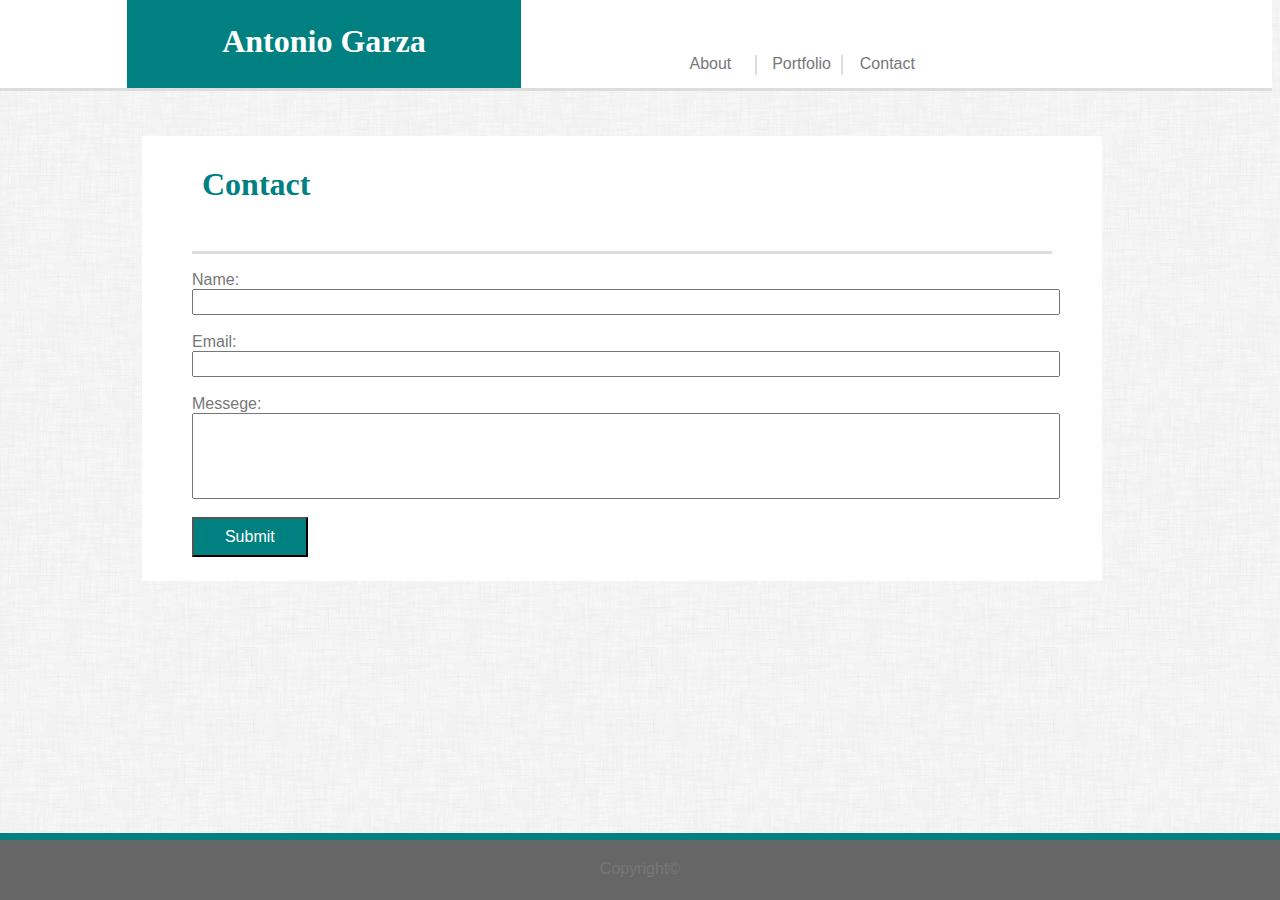
==== contact.html @ 49c5f1ff "basic structure" ====
<!DOCTYPE html>
<html lang="en">
<head>
    <meta charset="UTF-8">
    <meta name="viewport" content="width=device-width, initial-scale=1.0">
    <meta http-equiv="X-UA-Compatible" content="ie=edge">
    <title>Antonio</title>
    <link rel="stylesheet" type="text/css" href="assets/css/style.css">
</head>
<body>
    
  
  
<header>
    <h1 id="homes">Antonio Garza</h1>
</header>

<div class="miss1">
    <a id="menu1" href="index.html">About</a>
    <a id="menu2" href="portfolio.html">Portfolio</a>
    <a id="menu3" href="contact.html">Contact</a>
    
    
</div>


 <section>

    <br>
    <h2 class="porto">Contact</h2>
    <hr class="line1">
   
<div id="form">
    <form class="data">
        Name: <br>
        <input type="text" class="inside">
        <br>
        <br>
        Email:<br>
        <input type="email" class="inside">
        <br>
        <br>
        Messege:<br>
        <input type="text" id="messege">
        <br>
        <br>
        <input type="submit" id="sub">
    
    </form>
</div>    



 
</section>  
</body>
<footer>Copyright©</footer>

</html>
---- assets/css/style.css ----
body{ 
    margin-left: 0px;
    background-image: url("../images/dust_scratches.png"); 
    font-family: Arial, Helvetica, sans-serif;
}
header{
    margin: 0px;
    padding-left: 10%;
    border-bottom-style: solid;
    border-bottom-color: #ddd;
    background-color: #fff; 
}
h1{
   width: 30%;
   height: 40px;
   left: 95;
   top: -80px;
   right: 403;
   bottom: 100px;
   background-color: teal;
   color: white;
   font-family: Georgia, 'Times New Roman', Times, serif;
   text-align: center;
   padding: 25px;
   margin-bottom: 0px;
   margin-top: -10px;
}
section{
    position: absolute;
    background-image: url("/Users/Antonio/Basic-Portfolio/assets/images/dust_scratches.png");   
}
.miss1{
    font-family: Arial, Helvetica, sans-serif;
    color: #777777;
}
#menu1{
    position: absolute; top: 55px;right: 60%;bottom: 20px; left: 53%;
    color: #777777;
   
    text-align: center;
    text-decoration: none;
    width: 5%;
    height:20px;
}
#menu2{
    position: absolute; top: 55px;right: 60%;bottom: 20px; left: 59%;
    color: #777777;
    width: 5%;
    height:20px;
    text-decoration: none;
    border-color: #ddd;
    border-width: 2px;
    border-left-style: solid;
    border-right-style: solid;
    padding-left: 15px;
    padding-right: 5px;   
}
#menu3{
    color: #777777;
    position: absolute; top: 55px;right: 60%;bottom: 20px; left: 66%;
    padding-left: 15px;
    text-decoration: none;
}
h2{
    width: 910px;
    height: 85px;
    right: 1040px;
    bottom: 662px;
    margin-left:142px;
    margin-bottom: 0px;
    color: teal;
    background-color: white;
    font-family: Georgia, 'Times New Roman', Times, serif;
    z-index: 0;
    float: left;
    font-size: xx-large;
    padding-right: 0px;
    padding-left: 50px;
    padding-top: 30px; 
}
p{ 
    font-family: Arial, Helvetica, sans-serif;
    background-color: #fff;
    margin-top: 0px;
    height:600px; 
    border-top-style: solid;
    border-top-color: #ddd;
    padding-top: 28px;
    z-index: 3;
    padding-left: 100px;
    margin-left: 50px;
    width: 750px;
    padding-right: 10px;
    margin-right: 50px;
    line-height: 2.5;
    font-size: larger;    
}
#killa{  
    background-color: #ffffff;
    z-index: 1;
}
#selec{
    margin: 142px;
    background: #fff; 
}
#foto{
    margin-left:50px;
    float: left;
    padding-top: 10px;
    margin-top: 30px;
    padding-right: 30px;
    padding-bottom: 20px;
}
footer{
    color: #777777;
    Background-color: #666666;
    font-family: Arial, Helvetica, sans-serif;
    position: fixed; bottom: 0px;right: 0px;left: 0;height: 20px;
    text-align: center; padding: 20px;
    z-index: 4;
    border-top-style: solid;
    border-top-color: teal;
    border-top-width: 7px; 
}

.porto{
    padding: 30px;
    float: inherit;
    padding-bottom: 0px;
    padding-left: 60px;
    width: 870px;
}

.line1{
    clear: both;
    margin:0px;
    padding: 0px;
    width: 860px;
    height: 3px;
    color: rgb(106, 105, 105);
    background-color: #ddd;
    margin-left: 192px;
    border:0px;
    z-index: 2;
    position: absolute;
    
}

.grid-container {
    display: grid;
    grid-gap: 10px 10px;
    grid-template-columns: auto auto auto;
    background-color: #fff;
    padding-top: 40px;
    margin-left: 142px;
    padding-left: 40px;
    width: 920px;
}
.grid-item {
    background-color: rgba(255, 255, 255, 0.8);
    border: 1px solid rgba(0, 0, 0, 0.8);
    margin-bottom:    20px;
    font-size: 30px;
    text-align: center;
    width: 200px;
    height: 220px;
    margin-left: 20px;
    position: relative
}
.btn{
    position: absolute;
    top: 85%;
    left:50%;
    transform: translate(-50%, -50%);
    width:202px;
    height: 50px;
    color:white;
    background-color: teal;
    font-size: 20px;
    font-family: Georgia, 'Times New Roman', Times, serif;
    border: 0px;
}
#form{
    width: 960px;
    height: 330px;
    background-color: #fff;
    margin-left: 142px;
    font-family: Arial, Helvetica, sans-serif;
    color: #777777;
    
}
.data{
    width: 890px;
    margin-left: 240px;
    margin-left: auto;
    padding: 20px;
}
.inside{
    width: 860px;
    height: 20px;
}
#messege{
    width: 860px;
    height: 80px;
}
#sub{
    width: 13%;
    height: 40px;
    font-family: Arial, Helvetica, sans-serif;
    font-size: 16px;
    color: #fff;
    background-color: teal;

}

input{
    
}
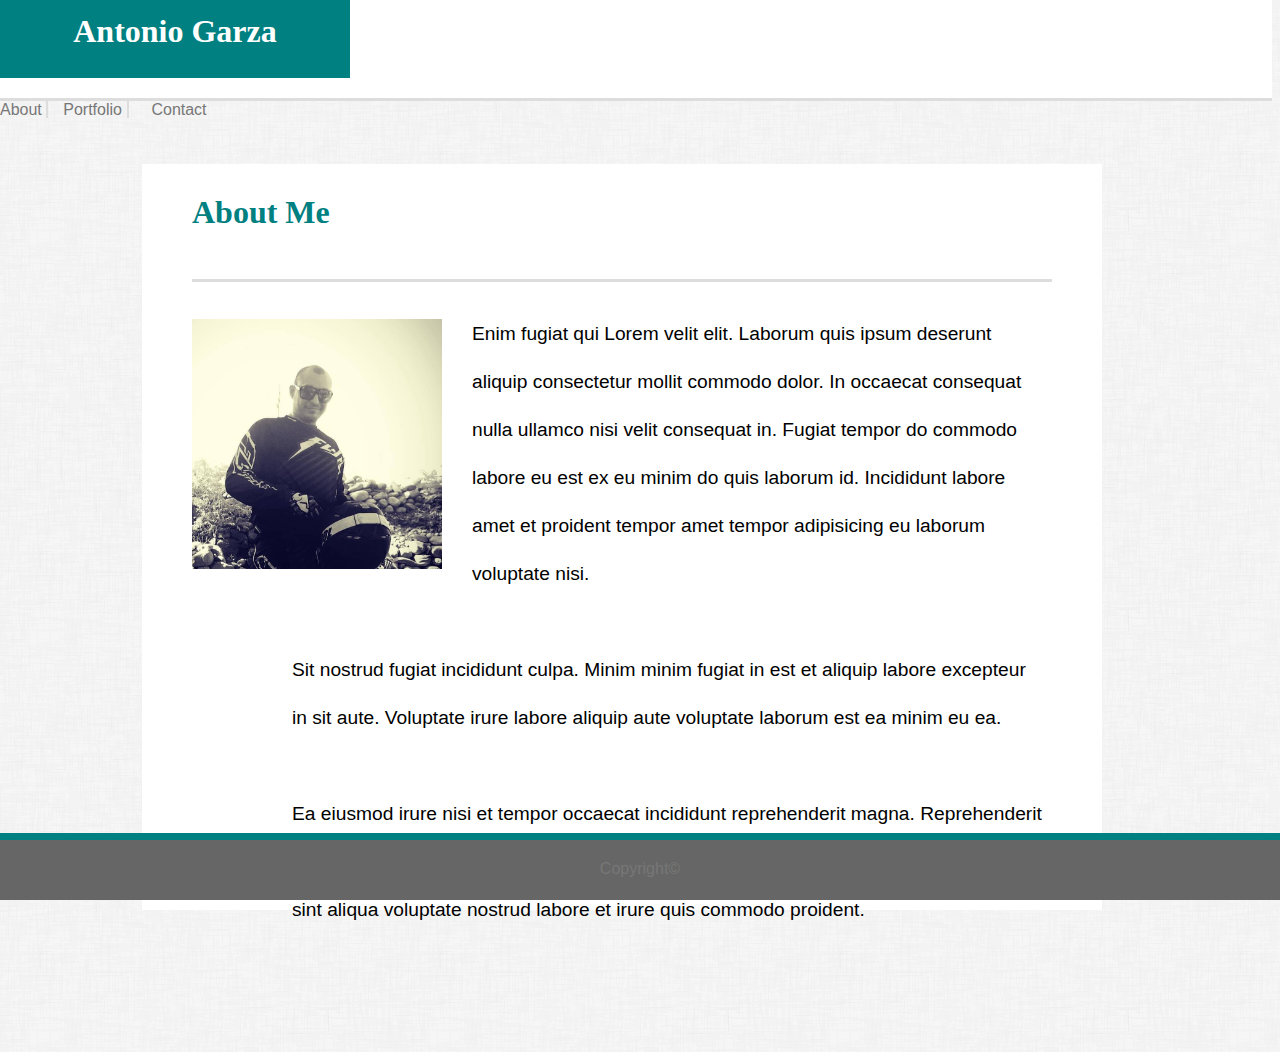
==== commit ca962df7: "rearange css  for responsive" ====
--- a/contact.html
+++ b/contact.html
@@ -4,13 +4,11 @@
     <meta charset="UTF-8">
     <meta name="viewport" content="width=device-width, initial-scale=1.0">
     <meta http-equiv="X-UA-Compatible" content="ie=edge">
-    <title>Antonio</title>
+    <title>About Me</title>
     <link rel="stylesheet" type="text/css" href="assets/css/style.css">
 </head>
 <body>
-    
-  
-  
+     
 <header>
     <h1 id="homes">Antonio Garza</h1>
 </header>
@@ -19,41 +17,31 @@
     <a id="menu1" href="index.html">About</a>
     <a id="menu2" href="portfolio.html">Portfolio</a>
     <a id="menu3" href="contact.html">Contact</a>
-    
-    
 </div>
 
 
- <section>
-
+ <section id="killa">
     <br>
-    <h2 class="porto">Contact</h2>
-    <hr class="line1">
-   
-<div id="form">
-    <form class="data">
-        Name: <br>
-        <input type="text" class="inside">
+    <h2>About Me</h2>
+ <div id="selec">
+    <!-- Paragraph about me -->
+     <img id="foto" src="assets/images/Pic.jpg" style="width: 250px; height: 250;"/>
+     <p>
+         Enim fugiat qui Lorem velit elit. Laborum quis ipsum deserunt aliquip consectetur mollit commodo dolor. In occaecat consequat nulla ullamco nisi velit consequat in. Fugiat tempor do commodo labore eu est ex eu minim do quis laborum id. Incididunt labore amet et proident tempor amet tempor adipisicing eu laborum voluptate nisi.
         <br>
         <br>
-        Email:<br>
-        <input type="email" class="inside">
+        Sit nostrud fugiat incididunt culpa. Minim minim fugiat in est et aliquip labore excepteur in sit aute. Voluptate irure labore aliquip aute voluptate laborum est ea minim eu ea.
         <br>
         <br>
-        Messege:<br>
-        <input type="text" id="messege">
-        <br>
-        <br>
-        <input type="submit" id="sub">
+        Ea eiusmod irure nisi et tempor occaecat incididunt reprehenderit magna. Reprehenderit exercitation dolore dolore fugiat laborum sunt incididunt sint mollit fugiat qui. Minim do sint aliqua voluptate nostrud labore et irure quis commodo proident.
+
+    </p>
     
-    </form>
-</div>    
 
-
-
+ </div>
  
 </section>  
 </body>
 <footer>Copyright©</footer>
 
-</html>+</html>
--- a/assets/css/style.css
+++ b/assets/css/style.css
@@ -4,14 +4,18 @@
     font-family: Arial, Helvetica, sans-serif;
 }
 header{
-    margin: 0px;
-    padding-left: 10%;
+    width: 100%;
+    margin-top: -10px;
+    
+    height: 100px;
     border-bottom-style: solid;
     border-bottom-color: #ddd;
     background-color: #fff; 
+    float: left;
 }
 h1{
-   width: 30%;
+   clear: both; 
+   width: 300px;
    height: 40px;
    left: 95;
    top: -80px;
@@ -32,20 +36,21 @@
 .miss1{
     font-family: Arial, Helvetica, sans-serif;
     color: #777777;
+    display: inline;
+    
 }
 #menu1{
-    position: absolute; top: 55px;right: 60%;bottom: 20px; left: 53%;
-    color: #777777;
-   
+    /*position: absolute; top: 55px;right: 60%;bottom: 20px; left: 53%;*/
+    color: #777777;
     text-align: center;
     text-decoration: none;
     width: 5%;
     height:20px;
 }
 #menu2{
-    position: absolute; top: 55px;right: 60%;bottom: 20px; left: 59%;
-    color: #777777;
-    width: 5%;
+    /*position: absolute; top: 55px;right: 60%;bottom: 20px; left: 59%;*/
+    color: #777777;
+    width: 70px;
     height:20px;
     text-decoration: none;
     border-color: #ddd;
@@ -56,10 +61,13 @@
     padding-right: 5px;   
 }
 #menu3{
-    color: #777777;
-    position: absolute; top: 55px;right: 60%;bottom: 20px; left: 66%;
-    padding-left: 15px;
+    display: inline;
+    color: #777777;
+   /* position: absolute; top: 55px;right: 60%;bottom: 20px; left: 66%; */
+    position: relative;
+    padding-left: 18px;
     text-decoration: none;
+
 }
 h2{
     width: 910px;
@@ -96,7 +104,7 @@
     font-size: larger;    
 }
 #killa{  
-    background-color: #ffffff;
+    
     z-index: 1;
 }
 #selec{
@@ -215,4 +223,29 @@
 
 input{
     
+}
+
+@media screen and (max-width:980px){
+
+}
+
+@media screen and (max-width:768px){
+
+    .miss1{
+        position: relative;
+    }
+    #homes{
+         width: 100%;
+         padding-left: 0px;
+
+          
+    }
+    header{
+
+    }
+
+}
+
+@media screen and (max-width:6400px){
+
 }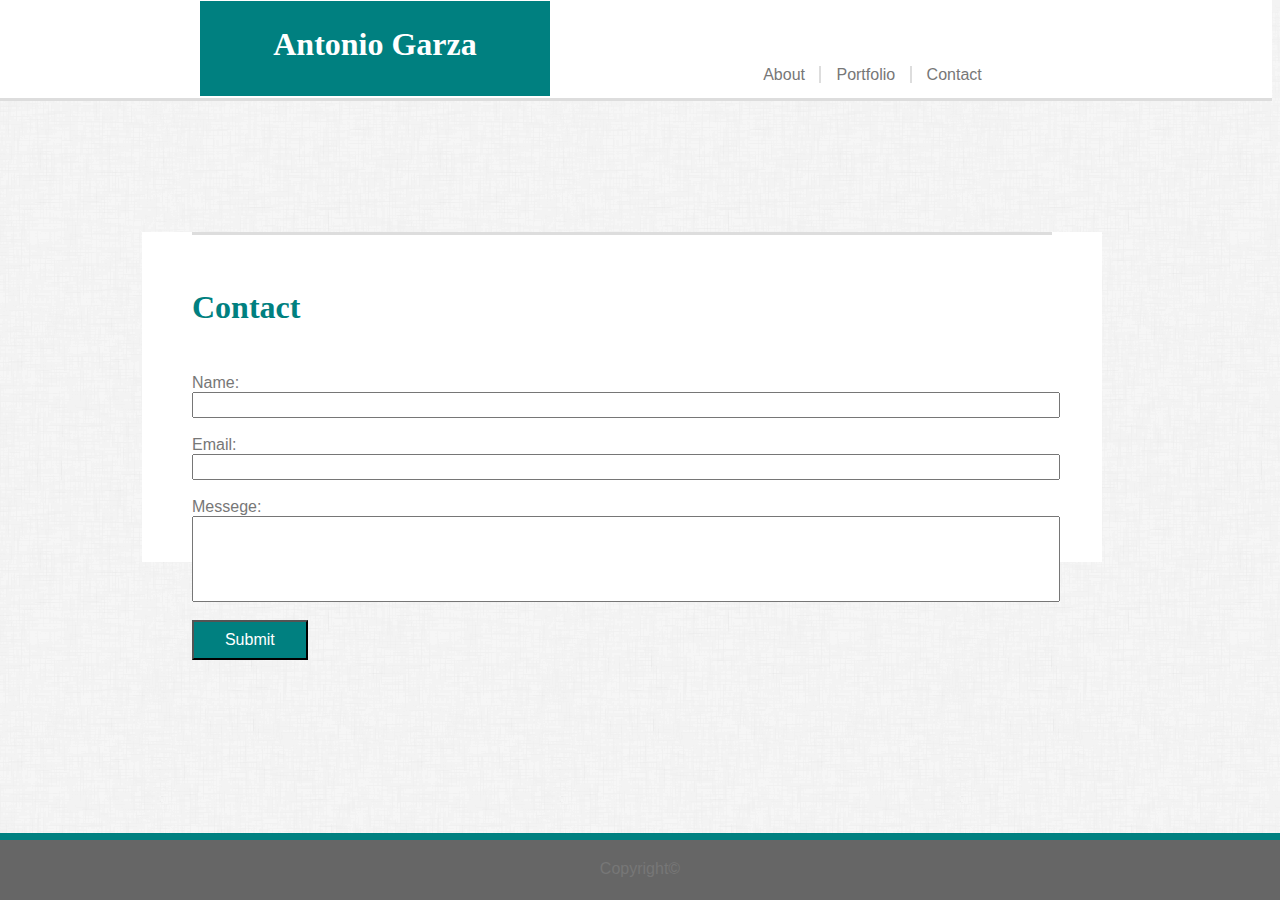
==== commit b47c4c14: "resposive navbar" ====
--- a/contact.html
+++ b/contact.html
@@ -4,44 +4,58 @@
     <meta charset="UTF-8">
     <meta name="viewport" content="width=device-width, initial-scale=1.0">
     <meta http-equiv="X-UA-Compatible" content="ie=edge">
-    <title>About Me</title>
+    <title>Antonio</title>
     <link rel="stylesheet" type="text/css" href="assets/css/style.css">
 </head>
 <body>
-     
+    
+  
+  
 <header>
-    <h1 id="homes">Antonio Garza</h1>
+    
 </header>
+
+<h1 id="homes">Antonio Garza</h1>
 
 <div class="miss1">
     <a id="menu1" href="index.html">About</a>
     <a id="menu2" href="portfolio.html">Portfolio</a>
     <a id="menu3" href="contact.html">Contact</a>
+    
+    
 </div>
 
 
- <section id="killa">
+ <section>
+
     <br>
-    <h2>About Me</h2>
- <div id="selec">
-    <!-- Paragraph about me -->
-     <img id="foto" src="assets/images/Pic.jpg" style="width: 250px; height: 250;"/>
-     <p>
-         Enim fugiat qui Lorem velit elit. Laborum quis ipsum deserunt aliquip consectetur mollit commodo dolor. In occaecat consequat nulla ullamco nisi velit consequat in. Fugiat tempor do commodo labore eu est ex eu minim do quis laborum id. Incididunt labore amet et proident tempor amet tempor adipisicing eu laborum voluptate nisi.
+    <h2>Contact</h2>
+    <hr class="line1">
+   
+<div id="form">
+    <form class="data">
+        Name: <br>
+        <input type="text" class="inside">
         <br>
         <br>
-        Sit nostrud fugiat incididunt culpa. Minim minim fugiat in est et aliquip labore excepteur in sit aute. Voluptate irure labore aliquip aute voluptate laborum est ea minim eu ea.
+        Email:<br>
+        <input type="email" class="inside">
         <br>
         <br>
-        Ea eiusmod irure nisi et tempor occaecat incididunt reprehenderit magna. Reprehenderit exercitation dolore dolore fugiat laborum sunt incididunt sint mollit fugiat qui. Minim do sint aliqua voluptate nostrud labore et irure quis commodo proident.
+        Messege:<br>
+        <input type="text" id="messege">
+        <br>
+        <br>
+        <input type="submit" id="sub">
+    
+    </form>
+</div>    
 
-    </p>
-    
 
- </div>
+
  
 </section>  
 </body>
 <footer>Copyright©</footer>
 
-</html>
+</html>--- a/assets/css/style.css
+++ b/assets/css/style.css
@@ -2,11 +2,11 @@
     margin-left: 0px;
     background-image: url("../images/dust_scratches.png"); 
     font-family: Arial, Helvetica, sans-serif;
+    height: 100px;
 }
 header{
     width: 100%;
     margin-top: -10px;
-    
     height: 100px;
     border-bottom-style: solid;
     border-bottom-color: #ddd;
@@ -14,11 +14,12 @@
     float: left;
 }
 h1{
+   position: relative; 
    clear: both; 
    width: 300px;
-   height: 40px;
-   left: 95;
-   top: -80px;
+   height: 45px;
+   left: 200px;
+   top: -100px;
    right: 403;
    bottom: 100px;
    background-color: teal;
@@ -37,6 +38,9 @@
     font-family: Arial, Helvetica, sans-serif;
     color: #777777;
     display: inline;
+    position: relative;
+    top: -130px;
+    left:60%;
     
 }
 #menu1{
@@ -46,6 +50,7 @@
     text-decoration: none;
     width: 5%;
     height:20px;
+    padding-right: 10px;
 }
 #menu2{
     /*position: absolute; top: 55px;right: 60%;bottom: 20px; left: 59%;*/
@@ -58,14 +63,14 @@
     border-left-style: solid;
     border-right-style: solid;
     padding-left: 15px;
-    padding-right: 5px;   
+    padding-right: 15px;   
 }
 #menu3{
     display: inline;
     color: #777777;
    /* position: absolute; top: 55px;right: 60%;bottom: 20px; left: 66%; */
     position: relative;
-    padding-left: 18px;
+    padding-left: 10px;
     text-decoration: none;
 
 }
@@ -90,7 +95,7 @@
     font-family: Arial, Helvetica, sans-serif;
     background-color: #fff;
     margin-top: 0px;
-    height:600px; 
+    height:fit-content; 
     border-top-style: solid;
     border-top-color: #ddd;
     padding-top: 28px;
@@ -106,6 +111,7 @@
 #killa{  
     
     z-index: 1;
+    top: 100px;
 }
 #selec{
     margin: 142px;
@@ -118,6 +124,8 @@
     margin-top: 30px;
     padding-right: 30px;
     padding-bottom: 20px;
+    width: 250px; 
+    height: 250;
 }
 footer{
     color: #777777;
@@ -221,31 +229,156 @@
 
 }
 
-input{
-    
-}
 
 @media screen and (max-width:980px){
-
+        p{
+        width: auto;
+        font-size: large;
+        padding:10px; 
+        margin-right: 70px;   
+
+        }
+        #homes{
+        width: 100%;
+        padding-left: 0px;
+        margin: 0px;
+        left: 0px;
+        }
+
+       .miss1{
+        position: absolute;
+        top: 100px;
+        left: 0px;
+        right: 0px;
+        background-color: #fff;
+        height:40px;
+        padding-top: 20px;
+        padding-bottom: 0px;
+        widows: 100%;
+        text-align: center;
+        }
+        #killa{
+            top:150px;
+            left: 0px;
+        }
+        #selec{
+            
+            margin-left: 0px;
+            margin-right: 0px;
+        }
+        h2{
+            width: 100%;
+            margin-left: 0px;
+            text-align: center;
+            padding-left: 0px;
+        }
+        .grid-container {
+            display: grid;
+            grid-gap: 10px 10px;
+            grid-template-columns: auto auto;
+            background-color: #fff;
+            padding-top: 40px;
+            padding-left: 40px;
+            width: 100%;
+
+        }
+        .grid-item {
+            background-color: rgba(255, 255, 255, 0.8);
+            border: 1px solid rgba(0, 0, 0, 0.8);
+            margin-bottom:20px;
+            font-size: 30px;
+            text-align: center;
+            width: 200px;
+            height: 220px;
+            margin-left: 50px;
+            
+        } 
+        .porto{
+            width: 100%;
+            margin-left: 0px;
+            padding-left: 0px;
+            text-align: auto;
+        }
+
+        #form{
+            width:100%;
+            height: 330px;
+            background-color: #fff;
+            margin-left: 0px;
+            font-family: Arial, Helvetica, sans-serif;
+            color: #777777;
 }
 
 @media screen and (max-width:768px){
 
     .miss1{
-        position: relative;
+        position: absolute;
+        top: 100px;
+        background-color: #fff;
+        height:50px;
     }
     #homes{
          width: 100%;
          padding-left: 0px;
-
-          
+         margin: 0px;
+         left: 0px;
+        }
+
+        #porto{
+            width:332px; 
+            text-align: center;
+            margin-left: 30%;
+        }    
+    
+        .grid-container {
+            display: grid;
+            grid-gap: 10px 10px;
+            grid-template-columns:auto;
+            background-color: #fff;
+            padding-top: 40px;
+            padding-left: 40px;
+            width: 100%;
+            margin-left:30%;
+        }
+        .grid-item {
+            background-color: rgba(255, 255, 255, 0.8);
+            border: 1px solid rgba(0, 0, 0, 0.8);
+            margin-bottom:20px;
+            font-size: 30px;
+            text-align: center;
+            width: 200px;
+            height: 220px;
+            margin-left: 50px;
+        }
+
+}
+
+@media screen and (max-width:640px){
+
+    #foto{
+        position: relative;
+        float: none;
+        width:70%;
+        margin-left:15%;
+        /*margin-left: 20%;*/
+
     }
-    header{
-
+
+    h2{
+        border-bottom: #ddd;
+        border-bottom-style: solid;
+        border-bottom-width: 3px;
+        width:100%; 
+        text-align: center;
+        
     }
 
-}
-
-@media screen and (max-width:6400px){
+    #porto{
+        width:382px; 
+        text-align: center;
+
+    }    
+
+
 
 }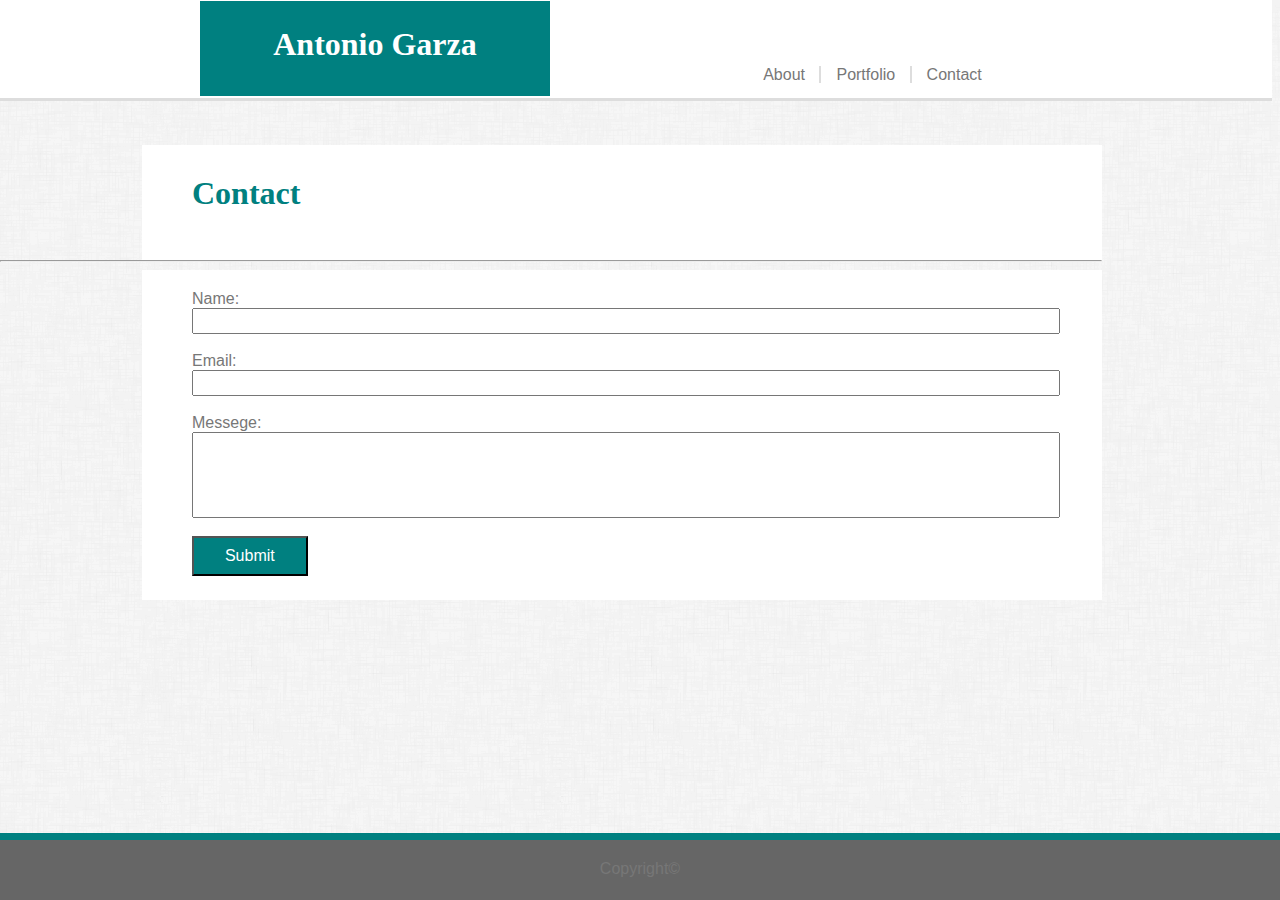
==== commit 969a4bf0: "responsive porfolio" ====
--- a/contact.html
+++ b/contact.html
@@ -29,7 +29,7 @@
  <section>
 
     <br>
-    <h2>Contact</h2>
+    <h2 id="conta">Contact</h2>
     <hr class="line1">
    
 <div id="form">
--- a/assets/css/style.css
+++ b/assets/css/style.css
@@ -32,6 +32,7 @@
 }
 section{
     position: absolute;
+    top: 100px;
     background-image: url("/Users/Antonio/Basic-Portfolio/assets/images/dust_scratches.png");   
 }
 .miss1{
@@ -147,7 +148,7 @@
     width: 870px;
 }
 
-.line1{
+#line1{
     clear: both;
     margin:0px;
     padding: 0px;
@@ -157,7 +158,8 @@
     background-color: #ddd;
     margin-left: 192px;
     border:0px;
-    z-index: 2;
+    z-index: 5;
+    text-outline: 180px;
     position: absolute;
     
 }
@@ -229,6 +231,10 @@
 
 }
 
+#line1{
+    top:160px;
+}
+
 
 @media screen and (max-width:980px){
         p{
@@ -254,7 +260,7 @@
         height:40px;
         padding-top: 20px;
         padding-bottom: 0px;
-        widows: 100%;
+        width: 100%;
         text-align: center;
         }
         #killa{
@@ -275,11 +281,13 @@
         .grid-container {
             display: grid;
             grid-gap: 10px 10px;
-            grid-template-columns: auto auto;
+            grid-template-columns:auto auto auto;
             background-color: #fff;
             padding-top: 40px;
             padding-left: 40px;
-            width: 100%;
+            padding-right: 40px;
+            width: 100%;
+            margin-left:0px;
 
         }
         .grid-item {
@@ -293,11 +301,13 @@
             margin-left: 50px;
             
         } 
-        .porto{
-            width: 100%;
-            margin-left: 0px;
-            padding-left: 0px;
-            text-align: auto;
+        #porto{
+            
+            width: 100%;
+            margin-left: 0px;
+            padding-left: 40px; 
+            padding-right: 40px; 
+            text-align: center;
         }
 
         #form{
@@ -307,6 +317,16 @@
             margin-left: 0px;
             font-family: Arial, Helvetica, sans-serif;
             color: #777777;
+        }
+
+      
+        #line1{
+            top: 160px;
+            width: 100%;
+            margin-left: 0px;
+            background-color: #ddd;
+        }    
+
 }
 
 @media screen and (max-width:768px){
@@ -324,23 +344,26 @@
          left: 0px;
         }
 
-        #porto{
-            width:332px; 
+     #porto{
+            
+            width: 100%;
+            margin-left: 0px;
+            padding-left: 40px;
+            padding-right: 40px;  
             text-align: center;
-            margin-left: 30%;
-        }    
+        }
     
-        .grid-container {
+    .grid-container {
             display: grid;
             grid-gap: 10px 10px;
-            grid-template-columns:auto;
+            grid-template-columns:auto auto;
             background-color: #fff;
             padding-top: 40px;
             padding-left: 40px;
             width: 100%;
-            margin-left:30%;
-        }
-        .grid-item {
+            margin-left:0px;
+        }
+    .grid-item {
             background-color: rgba(255, 255, 255, 0.8);
             border: 1px solid rgba(0, 0, 0, 0.8);
             margin-bottom:20px;
@@ -351,19 +374,6 @@
             margin-left: 50px;
         }
 
-}
-
-@media screen and (max-width:640px){
-
-    #foto{
-        position: relative;
-        float: none;
-        width:70%;
-        margin-left:15%;
-        /*margin-left: 20%;*/
-
-    }
-
     h2{
         border-bottom: #ddd;
         border-bottom-style: solid;
@@ -373,12 +383,66 @@
         
     }
 
+    #line1{
+            display: none;
+            background-color: #ddd;
+        }  
+    section{
+        width: 100%;
+    }
+}
+
+@media screen and (max-width:640px){
+
+    #foto{
+        position: relative;
+        float: none;
+        width:70%;
+        margin-left:15%;
+        /*margin-left: 20%;*/
+
+    }
+
+    h2{
+        border-bottom: #ddd;
+        border-bottom-style: solid;
+        border-bottom-width: 3px;
+        width:100%; 
+        text-align: center;
+        
+    }
     #porto{
-        width:382px; 
+            
+        width: 100%;
+        margin-left: 0%;
+        padding-left: 40px;  
         text-align: center;
-
+    }
+
+
+    .grid-container {
+        display: grid;
+        grid-gap: 10px 10px;
+        grid-template-columns: auto;
+        background-color: #fff;
+        padding-top: 40px;
+        padding-left: 40px;
+        width: 100%;
+        margin-left:0%;
+    }
+    .grid-item {
+        background-color: rgba(255, 255, 255, 0.8);
+        border: 1px solid rgba(0, 0, 0, 0.8);
+        margin-bottom:20px;
+        font-size: 30px;
+        text-align: center;
+        width: 200px;
+        height: 220px;
+        margin-left: 50px;
+    }
+
+    #line1{
+        display: none;
+        background-color: #ddd;
     }    
-
-
-
 }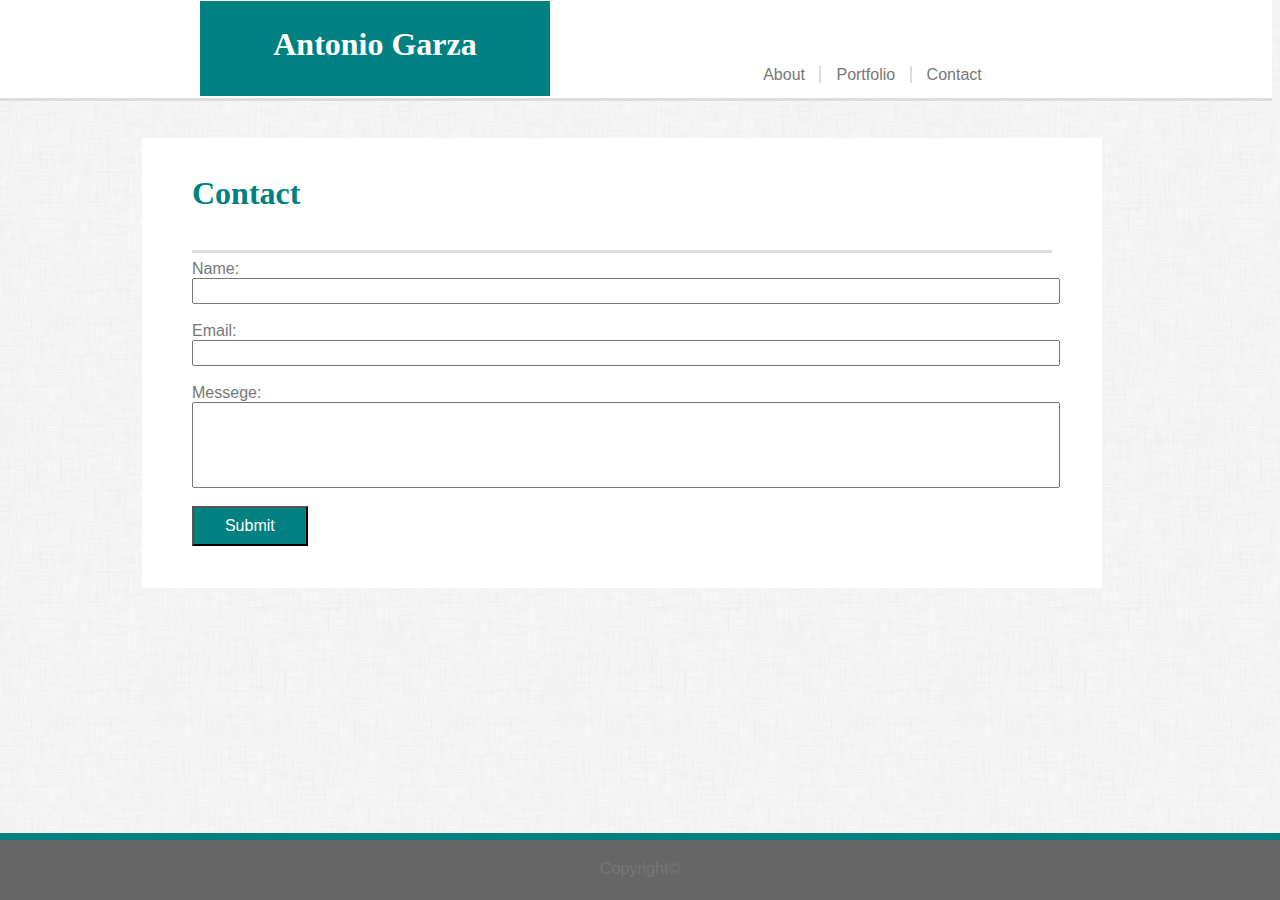
==== commit 875c8c08: "full responsive" ====
--- a/contact.html
+++ b/contact.html
@@ -30,10 +30,12 @@
 
     <br>
     <h2 id="conta">Contact</h2>
-    <hr class="line1">
+    <hr id="line1">
    
 <div id="form">
     <form class="data">
+        <br>
+        <br>    
         Name: <br>
         <input type="text" class="inside">
         <br>
--- a/assets/css/style.css
+++ b/assets/css/style.css
@@ -159,7 +159,6 @@
     margin-left: 192px;
     border:0px;
     z-index: 5;
-    text-outline: 180px;
     position: absolute;
     
 }
@@ -200,7 +199,8 @@
 }
 #form{
     width: 960px;
-    height: 330px;
+    height: 450px;
+    margin-top: 20px;
     background-color: #fff;
     margin-left: 142px;
     font-family: Arial, Helvetica, sans-serif;
@@ -212,8 +212,10 @@
     margin-left: 240px;
     margin-left: auto;
     padding: 20px;
+    height: 500px;
 }
 .inside{
+    
     width: 860px;
     height: 20px;
 }
@@ -232,7 +234,7 @@
 }
 
 #line1{
-    top:160px;
+    top:150px;
 }
 
 
@@ -262,6 +264,7 @@
         padding-bottom: 0px;
         width: 100%;
         text-align: center;
+        z-index: 10;
         }
         #killa{
             top:150px;
@@ -312,11 +315,12 @@
 
         #form{
             width:100%;
-            height: 330px;
+            height: 450px;
             background-color: #fff;
-            margin-left: 0px;
+            margin-top: 100px;
             font-family: Arial, Helvetica, sans-serif;
             color: #777777;
+            margin-left: 0px;
         }
 
       
@@ -327,6 +331,16 @@
             background-color: #ddd;
         }    
 
+        .inside{
+    
+            width: 80%;
+            height: 20px;
+        }
+        #messege{
+            width: 80%;
+            height: 80px;
+        }
+        
 }
 
 @media screen and (max-width:768px){
@@ -336,6 +350,7 @@
         top: 100px;
         background-color: #fff;
         height:50px;
+        z-index: 10;
     }
     #homes{
          width: 100%;
@@ -348,7 +363,7 @@
             
             width: 100%;
             margin-left: 0px;
-            padding-left: 40px;
+            padding-left: 0px;
             padding-right: 40px;  
             text-align: center;
         }
@@ -390,9 +405,36 @@
     section{
         width: 100%;
     }
+
+    #form{
+        width: 100%;
+        height: 500px;
+        margin-top: 150px;
+        background-color: #fff;
+        font-family: Arial, Helvetica, sans-serif;
+        color: #777777;
+    }
+
+    .inside{
+    
+        width: 70%;
+        height: 20px;
+    }
+    #messege{
+        width: 70%;
+        height: 80px;
+    }
+
 }
 
 @media screen and (max-width:640px){
+    .miss1{
+        position: absolute;
+        top: 100px;
+        background-color: #fff;
+        height:50px;
+        z-index: 10;
+    }
 
     #foto{
         position: relative;
@@ -415,7 +457,7 @@
             
         width: 100%;
         margin-left: 0%;
-        padding-left: 40px;  
+        padding-left: 0px;  
         text-align: center;
     }
 
@@ -445,4 +487,24 @@
         display: none;
         background-color: #ddd;
     }    
+
+
+    #form{
+        width: 100%;
+        height: 500px;
+        margin-top: 150px;
+        background-color: #fff;
+        font-family: Arial, Helvetica, sans-serif;
+        color: #777777;
+    }
+
+    .inside{
+    
+        width: 60%;
+        height: 20px;
+    }
+    #messege{
+        width: 60%;
+        height: 80px;
+    }
 }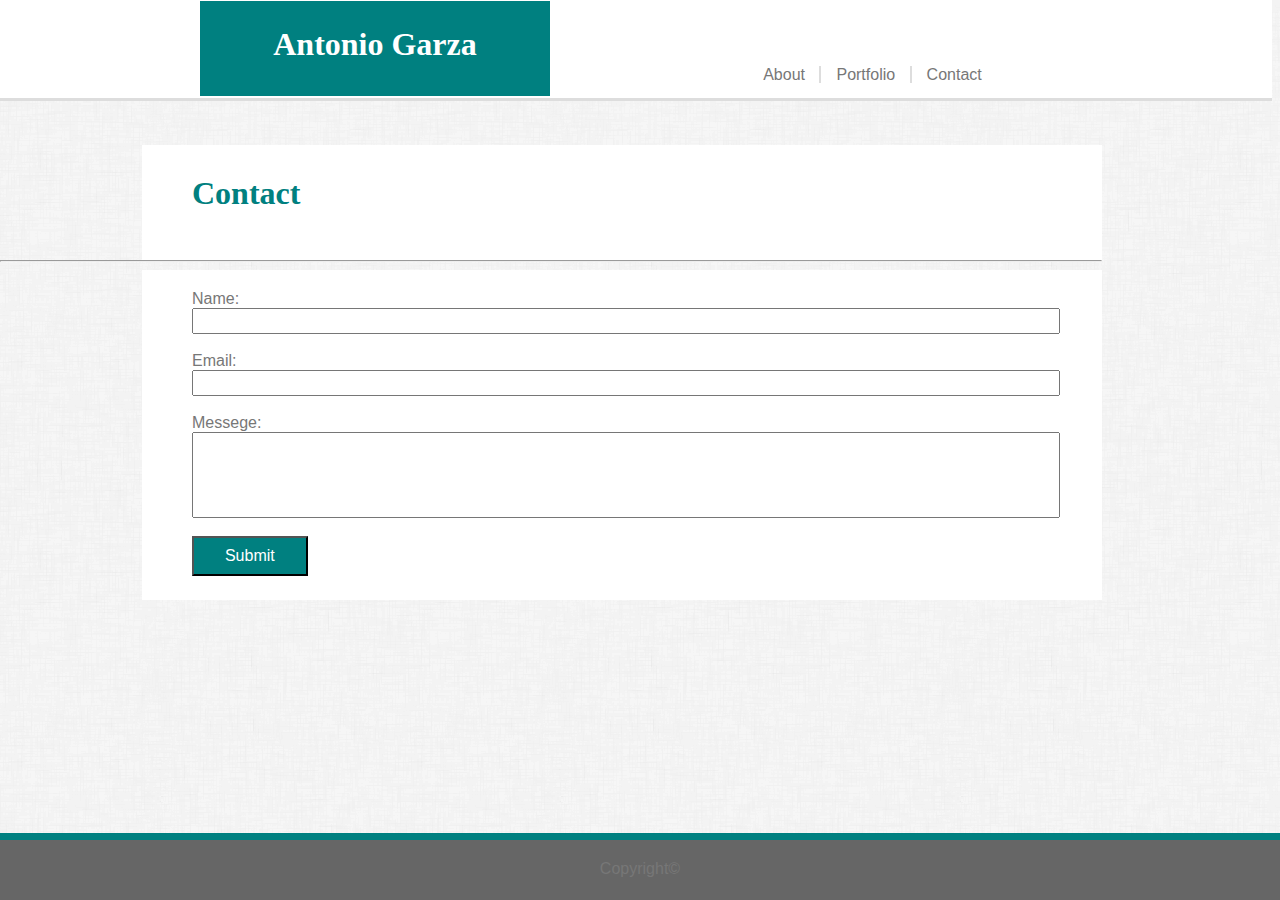
==== commit 1adb3ee7: "Revert "full responsive"" ====
--- a/contact.html
+++ b/contact.html
@@ -30,12 +30,10 @@
 
     <br>
     <h2 id="conta">Contact</h2>
-    <hr id="line1">
+    <hr class="line1">
    
 <div id="form">
     <form class="data">
-        <br>
-        <br>    
         Name: <br>
         <input type="text" class="inside">
         <br>
--- a/assets/css/style.css
+++ b/assets/css/style.css
@@ -159,6 +159,7 @@
     margin-left: 192px;
     border:0px;
     z-index: 5;
+    text-outline: 180px;
     position: absolute;
     
 }
@@ -199,8 +200,7 @@
 }
 #form{
     width: 960px;
-    height: 450px;
-    margin-top: 20px;
+    height: 330px;
     background-color: #fff;
     margin-left: 142px;
     font-family: Arial, Helvetica, sans-serif;
@@ -212,10 +212,8 @@
     margin-left: 240px;
     margin-left: auto;
     padding: 20px;
-    height: 500px;
 }
 .inside{
-    
     width: 860px;
     height: 20px;
 }
@@ -234,7 +232,7 @@
 }
 
 #line1{
-    top:150px;
+    top:160px;
 }
 
 
@@ -264,7 +262,6 @@
         padding-bottom: 0px;
         width: 100%;
         text-align: center;
-        z-index: 10;
         }
         #killa{
             top:150px;
@@ -315,12 +312,11 @@
 
         #form{
             width:100%;
-            height: 450px;
+            height: 330px;
             background-color: #fff;
-            margin-top: 100px;
+            margin-left: 0px;
             font-family: Arial, Helvetica, sans-serif;
             color: #777777;
-            margin-left: 0px;
         }
 
       
@@ -331,16 +327,6 @@
             background-color: #ddd;
         }    
 
-        .inside{
-    
-            width: 80%;
-            height: 20px;
-        }
-        #messege{
-            width: 80%;
-            height: 80px;
-        }
-        
 }
 
 @media screen and (max-width:768px){
@@ -350,7 +336,6 @@
         top: 100px;
         background-color: #fff;
         height:50px;
-        z-index: 10;
     }
     #homes{
          width: 100%;
@@ -405,36 +390,9 @@
     section{
         width: 100%;
     }
-
-    #form{
-        width: 100%;
-        height: 500px;
-        margin-top: 150px;
-        background-color: #fff;
-        font-family: Arial, Helvetica, sans-serif;
-        color: #777777;
-    }
-
-    .inside{
-    
-        width: 70%;
-        height: 20px;
-    }
-    #messege{
-        width: 70%;
-        height: 80px;
-    }
-
 }
 
 @media screen and (max-width:640px){
-    .miss1{
-        position: absolute;
-        top: 100px;
-        background-color: #fff;
-        height:50px;
-        z-index: 10;
-    }
 
     #foto{
         position: relative;
@@ -487,24 +445,4 @@
         display: none;
         background-color: #ddd;
     }    
-
-
-    #form{
-        width: 100%;
-        height: 500px;
-        margin-top: 150px;
-        background-color: #fff;
-        font-family: Arial, Helvetica, sans-serif;
-        color: #777777;
-    }
-
-    .inside{
-    
-        width: 60%;
-        height: 20px;
-    }
-    #messege{
-        width: 60%;
-        height: 80px;
-    }
 }